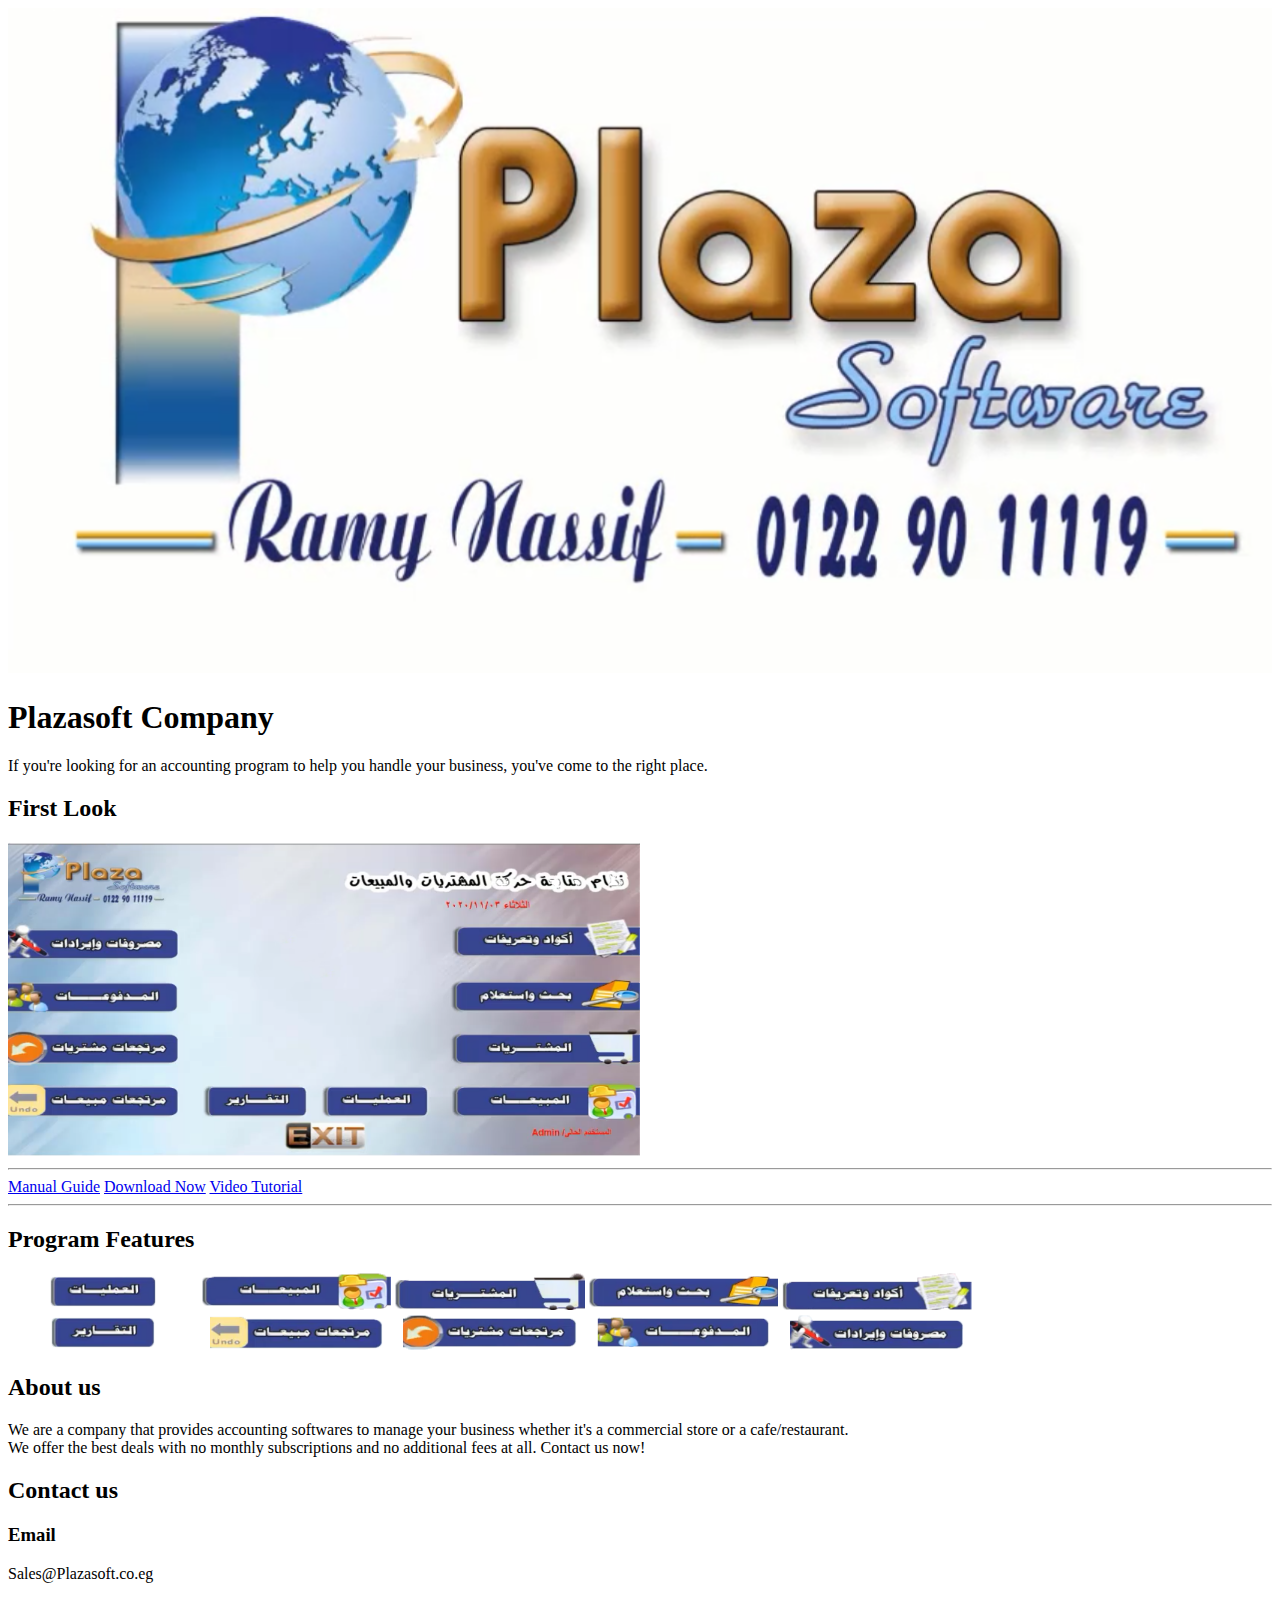
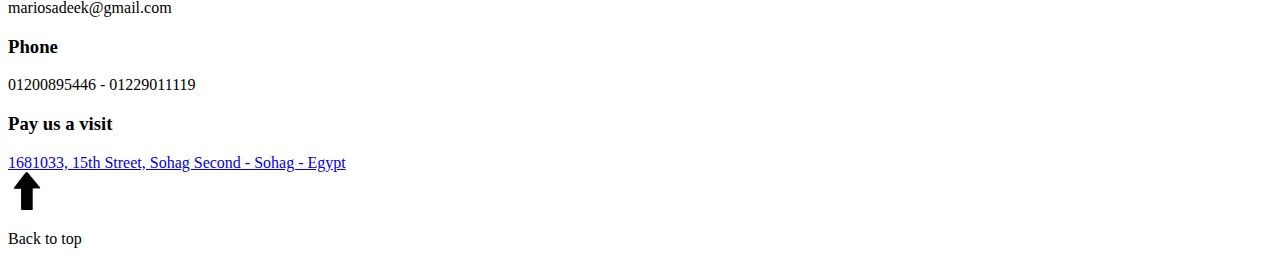
==== index.html @ feaf58da "clean up" ====
<!DOCTYPE html>
<html lang="en" dir="ltr">
  <head>
    <meta charset="utf-8">
    <meta name="keywords" content="accounting, program, software, commercial, business, restaurant, cafe, plazasoft">
    <title>Plazasoft Co. For Accounting Softwares</title>
    <link rel="stylesheet" type="text/css" href="css/main.css">
  </head>
  <body>
    <div id="header">
      <img src="assets/Banner.png" width="100%" alt="Plazasoft Company For Accounting Softwares"/>
      <h1>Plazasoft Company</h1>
      <p>If you're looking for an accounting program to help you handle your business,  you've come to the right place.</p>
      <h2>First Look</h2>
      <img src="assets/Main%20Page.png" width="50%"/>
    </div>
    <div id="navigation">
      <hr>
        <a href="Downloads/Manual%20Guide.pdf" target="_blank">Manual Guide</a>
        <a href="https://www.mediafire.com/file/q9raohghc928gdm/PlazaSoft_Stores.exe/file" target="_blank">Download Now</a>
        <a href=https://www.youtube.com/watch?v=xeE-4K6OroU target="_blank">Video Tutorial</a>
      <hr>
    </div>
    <div id="features">
      <h2>Program Features</h2>
        <a href="Internals/Operations.html"><img src="assets/Operations.png" width="15%"></a>
        <a href="Internals/Sales.html"><img src="assets/Sales.png" width="15%"></a>
        <a href="Internals/Purchases.html"><img src="assets/Purchases.png" width="15%"></a>
        <a href="Internals/Search.html"><img src="assets/Search.png" width="15%"></a>
        <a href="Internals/Definitions.html"><img src="assets/Definitions.png" width="15%"></a>
          <br>
        <a href="Internals/Reports.html"><img src="assets/Reports.png" width="15%"></a>
        <a href="Internals/Sales%20Returns.html"><img src="assets/Sales%20Returns.png" width="15%"></a>
        <a href="Internals/Purchases%20Returns.html"><img src="assets/Purchases%20Returns.png" width="15%"></a>
        <a href="Internals/Payments.html"><img src="assets/Payments.png" width="15%"></a>
        <a href="Internals/Rev&Exp.html"><img src="assets/Rev&Exp.png" width="15%"></a>
    </div>
    <div id="about-us">
      <h2>About us</h2>
        <p>We are a company that provides accounting softwares to manage your business whether it's a commercial store or a cafe/restaurant.<br> We offer the best deals with no monthly subscriptions and no additional fees at all. Contact us now!</p>
    </div>
    <div id="contact-us">
      <h2>Contact us</h2>
        <div class="contact=method">
          <h3>Email</h3>
            <p>Sales@Plazasoft.co.eg</p>
            <p>mariosadeek@gmail.com</p>
        </div>
        <div class="contact=method">
          <h3>Phone</h3>
            <p>01200895446 - 01229011119</p>
        </div>
        <div class="contact=method">
          <h3>Pay us a visit</h3>
            <a href="https://goo.gl/maps/ZYyWYoKsWqREdc7w9" target="_blank">1681033, 15th Street, Sohag Second - Sohag - Egypt</a>
        </div>
    </div>
    <div id="footer">
      <a href="#top"><img src="assets/Arrow%20Up.png" width="3%"></a>
      <p>Back to top</p>
    </div>
  </body>
</html>
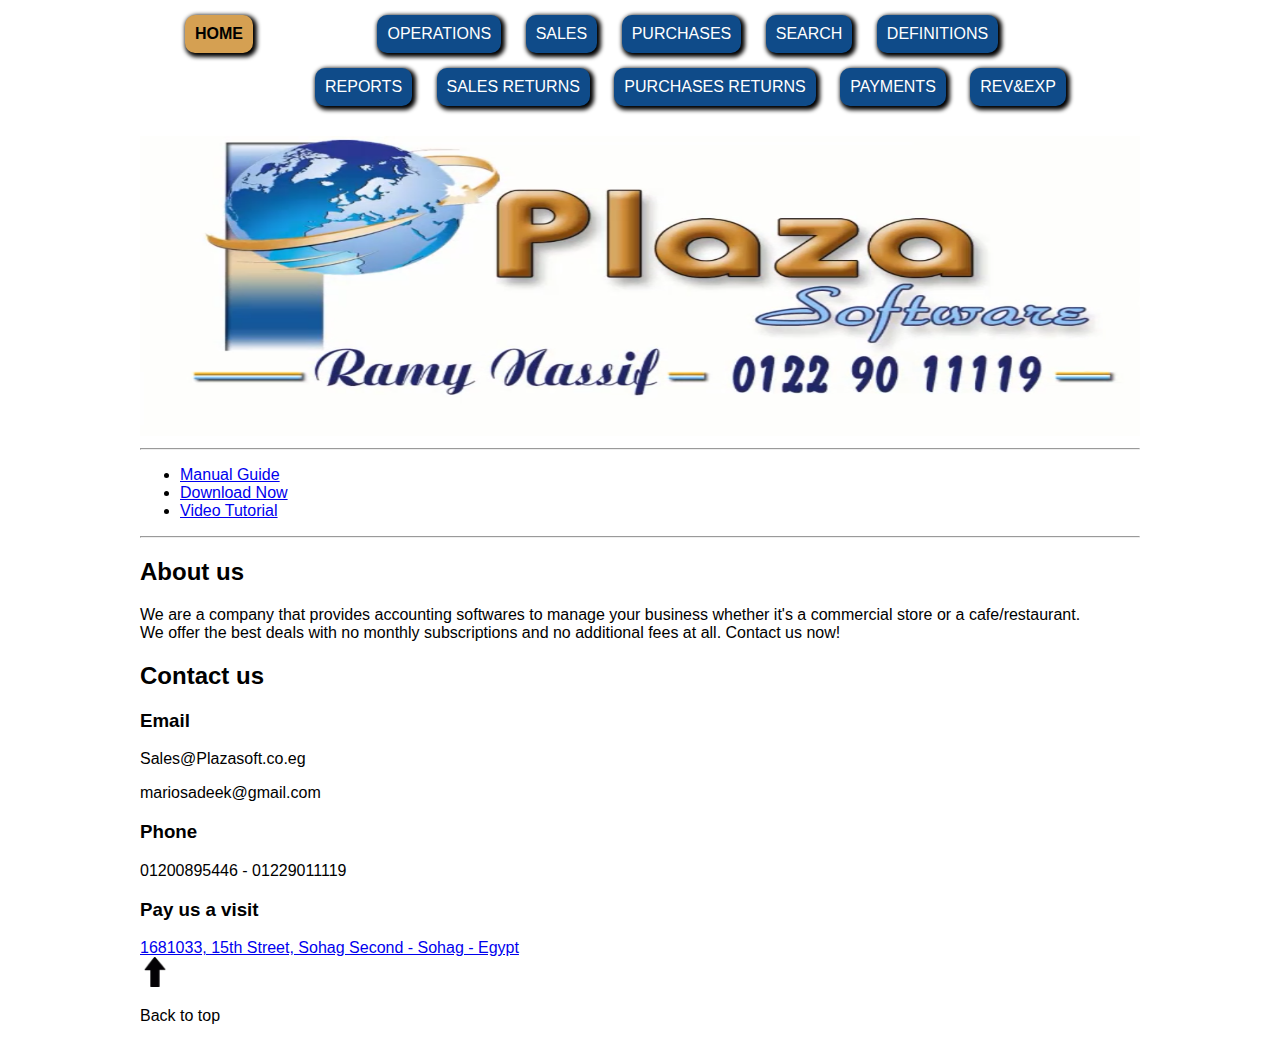
==== commit cd0d6fc1: "Finished header styling" ====
--- a/index.html
+++ b/index.html
@@ -2,62 +2,62 @@
 <html lang="en" dir="ltr">
   <head>
     <meta charset="utf-8">
-    <meta name="keywords" content="accounting, program, software, commercial, business, restaurant, cafe, plazasoft">
-    <title>Plazasoft Co. For Accounting Softwares</title>
+    <title>Plazasoft Stores</title>
     <link rel="stylesheet" type="text/css" href="css/main.css">
   </head>
   <body>
-    <div id="header">
-      <img src="assets/Banner.png" width="100%" alt="Plazasoft Company For Accounting Softwares"/>
-      <h1>Plazasoft Company</h1>
-      <p>If you're looking for an accounting program to help you handle your business,  you've come to the right place.</p>
-      <h2>First Look</h2>
-      <img src="assets/Main%20Page.png" width="50%"/>
-    </div>
-    <div id="navigation">
-      <hr>
-        <a href="Downloads/Manual%20Guide.pdf" target="_blank">Manual Guide</a>
-        <a href="https://www.mediafire.com/file/q9raohghc928gdm/PlazaSoft_Stores.exe/file" target="_blank">Download Now</a>
-        <a href=https://www.youtube.com/watch?v=xeE-4K6OroU target="_blank">Video Tutorial</a>
-      <hr>
-    </div>
-    <div id="features">
-      <h2>Program Features</h2>
-        <a href="Internals/Operations.html"><img src="assets/Operations.png" width="15%"></a>
-        <a href="Internals/Sales.html"><img src="assets/Sales.png" width="15%"></a>
-        <a href="Internals/Purchases.html"><img src="assets/Purchases.png" width="15%"></a>
-        <a href="Internals/Search.html"><img src="assets/Search.png" width="15%"></a>
-        <a href="Internals/Definitions.html"><img src="assets/Definitions.png" width="15%"></a>
-          <br>
-        <a href="Internals/Reports.html"><img src="assets/Reports.png" width="15%"></a>
-        <a href="Internals/Sales%20Returns.html"><img src="assets/Sales%20Returns.png" width="15%"></a>
-        <a href="Internals/Purchases%20Returns.html"><img src="assets/Purchases%20Returns.png" width="15%"></a>
-        <a href="Internals/Payments.html"><img src="assets/Payments.png" width="15%"></a>
-        <a href="Internals/Rev&Exp.html"><img src="assets/Rev&Exp.png" width="15%"></a>
-    </div>
-    <div id="about-us">
-      <h2>About us</h2>
-        <p>We are a company that provides accounting softwares to manage your business whether it's a commercial store or a cafe/restaurant.<br> We offer the best deals with no monthly subscriptions and no additional fees at all. Contact us now!</p>
-    </div>
-    <div id="contact-us">
-      <h2>Contact us</h2>
-        <div class="contact=method">
-          <h3>Email</h3>
-            <p>Sales@Plazasoft.co.eg</p>
-            <p>mariosadeek@gmail.com</p>
-        </div>
-        <div class="contact=method">
-          <h3>Phone</h3>
-            <p>01200895446 - 01229011119</p>
-        </div>
-        <div class="contact=method">
-          <h3>Pay us a visit</h3>
-            <a href="https://goo.gl/maps/ZYyWYoKsWqREdc7w9" target="_blank">1681033, 15th Street, Sohag Second - Sohag - Egypt</a>
-        </div>
-    </div>
-    <div id="footer">
-      <a href="#top"><img src="assets/Arrow%20Up.png" width="3%"></a>
-      <p>Back to top</p>
+    <div id="wrapper">
+      <div id="navigation">
+        <ul>
+          <a href="index.html" class="current"><li class="current">Home</li></a>
+          <a href="Internals/Operations.html"><li>Operations</li></a>
+          <a href="Internals/Sales.html"><li>Sales</li></a>
+          <a href="Internals/Purchases.html"><li>Purchases</li></a>
+          <a href="Internals/Search.html"><li>Search</li></a>
+          <a href="Internals/Definitions.html"><li>Definitions</li></a>
+          <a href="Internals/Reports.html"><li>Reports</li></a>
+          <a href="Internals/Sales%20Returns.html"><li>Sales Returns</li></a>
+          <a href="Internals/Purchases%20Returns.html"><li>Purchases Returns</li></a>
+          <a href="Internals/Payments.html"><li>Payments</li></a>
+          <a href="Internals/Rev&Exp.html"><li>Rev&Exp</li></a>
+        </ul>
+      </div>
+      <div id="header">
+        <img src="assets/Banner.png" alt="Plazasoft Company"/>
+      </div>
+      <div id="">
+        <hr>
+          <ul>
+            <li><a href="Downloads/Manual%20Guide.pdf" target="_blank">Manual Guide</a></li>
+            <li><a href="https://www.mediafire.com/file/q9raohghc928gdm/PlazaSoft_Stores.exe/file" target="_blank">Download Now</a></li>
+            <li><a href=https://www.youtube.com/watch?v=xeE-4K6OroU target="_blank">Video Tutorial</a></li>
+          </ul>
+        <hr>
+      </div>
+      <div id="about-us">
+        <h2>About us</h2>
+          <p>We are a company that provides accounting softwares to manage your business whether it's a commercial store or a cafe/restaurant.<br> We offer the best deals with no monthly subscriptions and no additional fees at all. Contact us now!</p>
+      </div>
+      <div id="contact-us">
+        <h2>Contact us</h2>
+          <div class="contact=method">
+            <h3>Email</h3>
+              <p>Sales@Plazasoft.co.eg</p>
+              <p>mariosadeek@gmail.com</p>
+          </div>
+          <div class="contact=method">
+            <h3>Phone</h3>
+              <p>01200895446 - 01229011119</p>
+          </div>
+          <div class="contact=method">
+            <h3>Pay us a visit</h3>
+              <a href="https://goo.gl/maps/ZYyWYoKsWqREdc7w9" target="_blank">1681033, 15th Street, Sohag Second - Sohag - Egypt</a>
+          </div>
+      </div>
+      <div id="footer">
+        <a href="top"><img src="assets/Arrow%20Up.png" width="3%"></a>
+        <p>Back to top</p>
+      </div>
     </div>
   </body>
 </html>
--- a/css/main.css
+++ b/css/main.css
@@ -0,0 +1,62 @@
+body{
+  font-family: arial;
+  margin: 0;
+  background-image:url(https://media.istockphoto.com/id/480288890/photo/it-background-hexadecimal-code-a01.jpg?s=1024x1024&w=is&k=20&c=R2-akiMC6dX0rs9isSxPCZDdPj98Pc2r-R2IdH-oY7E=);
+  background-repeat: no-repeat;
+  background-position: middle center;
+  background-size: 150%;
+}
+#wrapper{
+  width: 1000px;
+  margin: 0 auto;
+  background: #fff
+}
+#header img{
+  width: 100%;
+  height: 300px;
+}
+
+
+#navigation{
+  padding: 5px;
+}
+#navigation ul{
+  text-align: left;
+  list-style-type: none;
+  margin: 10px auto;
+}
+#navigation a{
+  font-size: 16px;
+  text-decoration: none;
+  text-transform: uppercase;
+    color: white;
+}
+#navigation li{
+  background-color: #0f4b89;
+  display: inline-block;
+  border-radius: 10px;
+  box-shadow: 2px 2px 4px 2px #000000;
+  margin-right: 20px;
+  margin-bottom: 15px;
+  padding: 10px;
+}
+#navigation li.current{
+  background-color: #d5a052;
+  color: #000000;
+}
+#navigation a:first-child{
+  display: inline-block;
+  margin-right: 100px;
+  font-weight: bold;
+
+}
+#navigation a:nth-child(7){
+  margin-left: 130px;
+}
+#navigation li:hover{
+  background-color: #d5a052;
+  color: #000000;
+}
+#navigation li:active{
+  box-shadow: 1px 1px 2px 1px;
+}
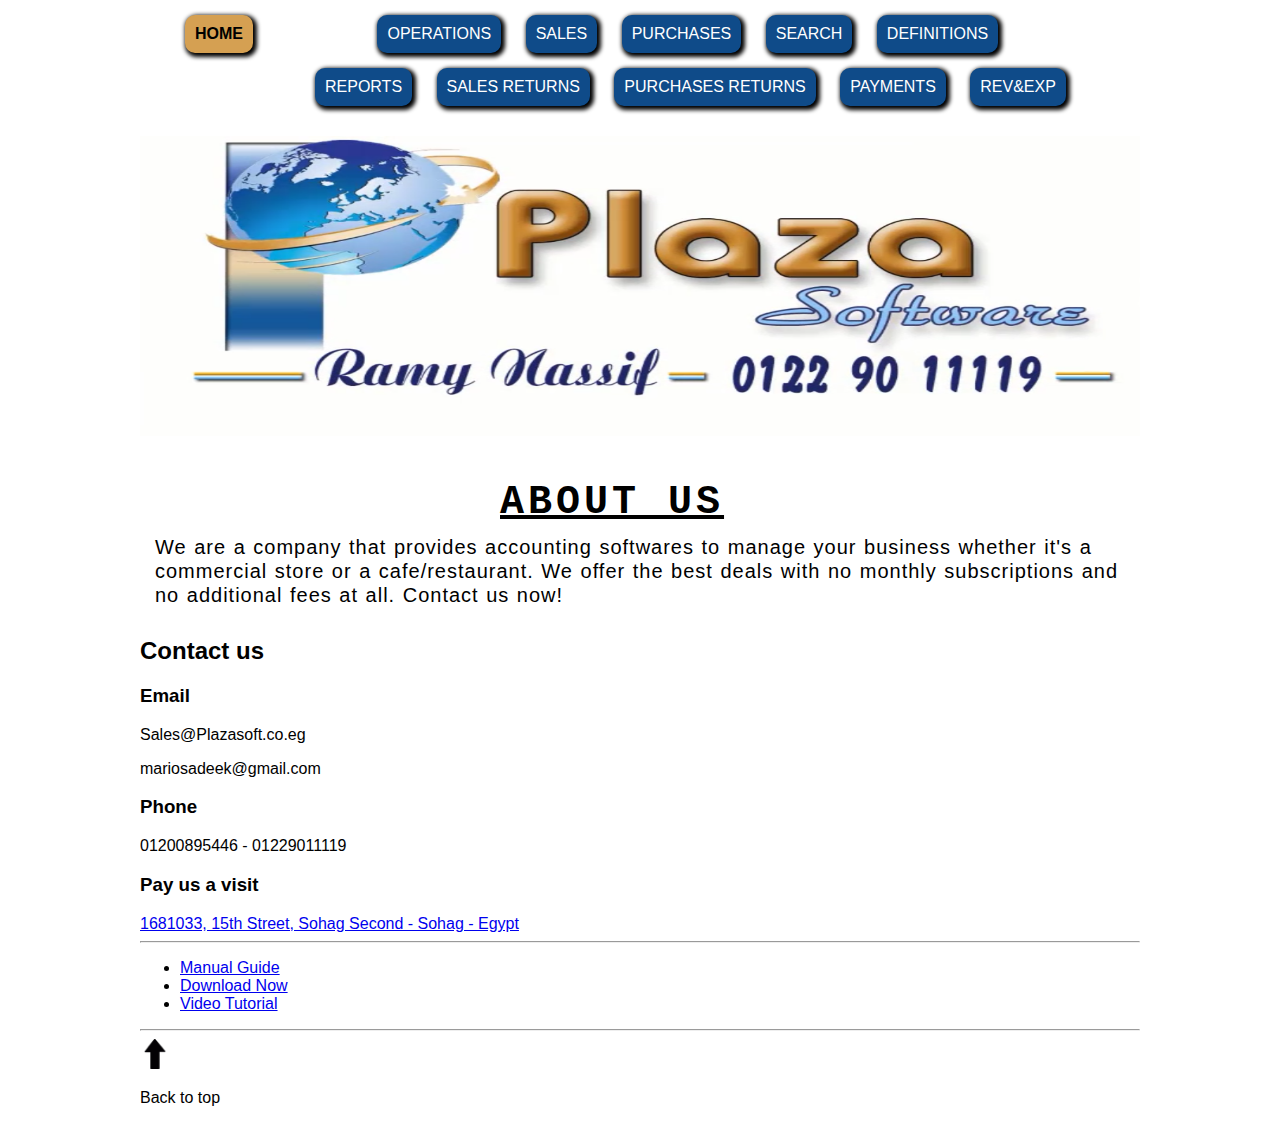
==== commit ced25c74: "Styled about-us section" ====
--- a/index.html
+++ b/index.html
@@ -1,9 +1,9 @@
 <!DOCTYPE html>
 <html lang="en" dir="ltr">
   <head>
-    <meta charset="utf-8">
+    <meta charset="utf-8" />
     <title>Plazasoft Stores</title>
-    <link rel="stylesheet" type="text/css" href="css/main.css">
+    <link rel="stylesheet" type="text/css" href="css/main.css" />
   </head>
   <body>
     <div id="wrapper">
@@ -17,45 +17,68 @@
           <a href="Internals/Definitions.html"><li>Definitions</li></a>
           <a href="Internals/Reports.html"><li>Reports</li></a>
           <a href="Internals/Sales%20Returns.html"><li>Sales Returns</li></a>
-          <a href="Internals/Purchases%20Returns.html"><li>Purchases Returns</li></a>
+          <a href="Internals/Purchases%20Returns.html"
+            ><li>Purchases Returns</li></a
+          >
           <a href="Internals/Payments.html"><li>Payments</li></a>
           <a href="Internals/Rev&Exp.html"><li>Rev&Exp</li></a>
         </ul>
       </div>
       <div id="header">
-        <img src="assets/Banner.png" alt="Plazasoft Company"/>
-      </div>
-      <div id="">
-        <hr>
-          <ul>
-            <li><a href="Downloads/Manual%20Guide.pdf" target="_blank">Manual Guide</a></li>
-            <li><a href="https://www.mediafire.com/file/q9raohghc928gdm/PlazaSoft_Stores.exe/file" target="_blank">Download Now</a></li>
-            <li><a href=https://www.youtube.com/watch?v=xeE-4K6OroU target="_blank">Video Tutorial</a></li>
-          </ul>
-        <hr>
+        <img src="assets/Banner.png" alt="Plazasoft Company" />
       </div>
       <div id="about-us">
         <h2>About us</h2>
-          <p>We are a company that provides accounting softwares to manage your business whether it's a commercial store or a cafe/restaurant.<br> We offer the best deals with no monthly subscriptions and no additional fees at all. Contact us now!</p>
+        <p>
+          We are a company that provides accounting softwares to manage your
+          business whether it's a commercial store or a cafe/restaurant. We
+          offer the best deals with no monthly subscriptions and no additional
+          fees at all. Contact us now!
+        </p>
       </div>
       <div id="contact-us">
         <h2>Contact us</h2>
-          <div class="contact=method">
-            <h3>Email</h3>
-              <p>Sales@Plazasoft.co.eg</p>
-              <p>mariosadeek@gmail.com</p>
-          </div>
-          <div class="contact=method">
-            <h3>Phone</h3>
-              <p>01200895446 - 01229011119</p>
-          </div>
-          <div class="contact=method">
-            <h3>Pay us a visit</h3>
-              <a href="https://goo.gl/maps/ZYyWYoKsWqREdc7w9" target="_blank">1681033, 15th Street, Sohag Second - Sohag - Egypt</a>
-          </div>
+        <div class="contact=method">
+          <h3>Email</h3>
+          <p>Sales@Plazasoft.co.eg</p>
+          <p>mariosadeek@gmail.com</p>
+        </div>
+        <div class="contact=method">
+          <h3>Phone</h3>
+          <p>01200895446 - 01229011119</p>
+        </div>
+        <div class="contact=method">
+          <h3>Pay us a visit</h3>
+          <a href="https://goo.gl/maps/ZYyWYoKsWqREdc7w9" target="_blank"
+            >1681033, 15th Street, Sohag Second - Sohag - Egypt</a
+          >
+        </div>
       </div>
       <div id="footer">
-        <a href="top"><img src="assets/Arrow%20Up.png" width="3%"></a>
+        <hr />
+        <ul>
+          <li>
+            <a href="Downloads/Manual%20Guide.pdf" target="_blank"
+              >Manual Guide</a
+            >
+          </li>
+          <li>
+            <a
+              href="https://www.mediafire.com/file/q9raohghc928gdm/PlazaSoft_Stores.exe/file"
+              target="_blank"
+              >Download Now</a
+            >
+          </li>
+          <li>
+            <a
+              href="https://www.youtube.com/watch?v=xeE-4K6OroU"
+              target="_blank"
+              >Video Tutorial</a
+            >
+          </li>
+        </ul>
+        <hr />
+        <a href="#navigation"><img src="assets/Arrow%20Up.png" width="3%" /></a>
         <p>Back to top</p>
       </div>
     </div>
--- a/css/main.css
+++ b/css/main.css
@@ -60,3 +60,24 @@
 #navigation li:active{
   box-shadow: 1px 1px 2px 1px;
 }
+
+#about-us h2{
+  letter-spacing: 4px;
+  text-decoration: underline;
+  text-transform: uppercase;
+  font-family: 'Courier New', Courier, monospace;
+  display: inline-block;
+  padding: 1%;
+  margin:30px 35%;
+  font-size: 40px;
+  font-weight: bolder;
+  margin-bottom: 0px;
+}
+#about-us p{
+  font-size: 20px;
+  font-family: 'Gill Sans', 'Gill Sans MT', Calibri, 'Trebuchet MS', sans-serif;
+  letter-spacing: 1px;
+  word-spacing: 1px;
+  line-height: 24px;
+  margin: 0px 15px 30px 15px;
+}
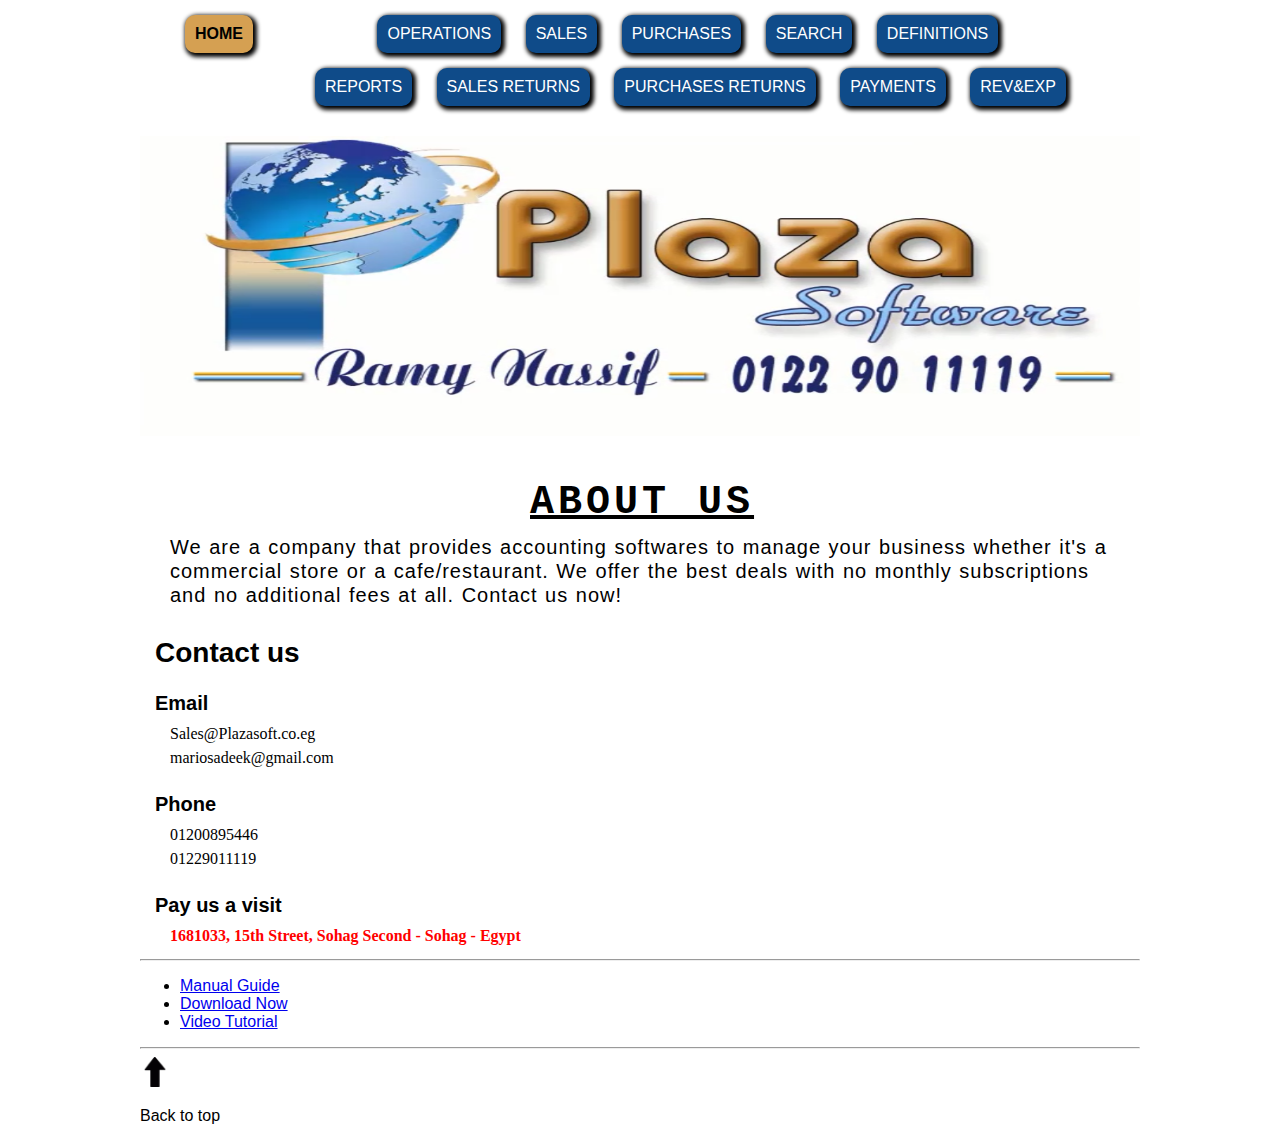
==== commit 603e6fbf: "styled contact-us section" ====
--- a/index.html
+++ b/index.html
@@ -41,11 +41,14 @@
         <div class="contact=method">
           <h3>Email</h3>
           <p>Sales@Plazasoft.co.eg</p>
+          <br />
           <p>mariosadeek@gmail.com</p>
         </div>
         <div class="contact=method">
           <h3>Phone</h3>
-          <p>01200895446 - 01229011119</p>
+          <p>01200895446</p>
+          <br />
+          <p>01229011119</p>
         </div>
         <div class="contact=method">
           <h3>Pay us a visit</h3>
--- a/css/main.css
+++ b/css/main.css
@@ -68,7 +68,7 @@
   font-family: 'Courier New', Courier, monospace;
   display: inline-block;
   padding: 1%;
-  margin:30px 35%;
+  margin:30px 10% 0px 38%;
   font-size: 40px;
   font-weight: bolder;
   margin-bottom: 0px;
@@ -79,5 +79,25 @@
   letter-spacing: 1px;
   word-spacing: 1px;
   line-height: 24px;
-  margin: 0px 15px 30px 15px;
+  margin: 0px 15px 30px 30px;
 }
+#contact-us h2{
+  font-size: 28px;
+  margin-left: 15px;
+}
+#contact-us h3{
+  font-size: 20px;
+  margin-left: 15px;
+  margin-bottom: 10px;
+}
+#contact-us p, #contact-us a{
+  display: inline-block;
+  margin: 0px 0px 10px 30px;
+  line-height: 10px;
+  text-decoration: none;
+  font-family: Georgia, 'Times New Roman', Times, serif;
+}
+#contact-us a{
+  color: red;
+  font-weight: bold;
+}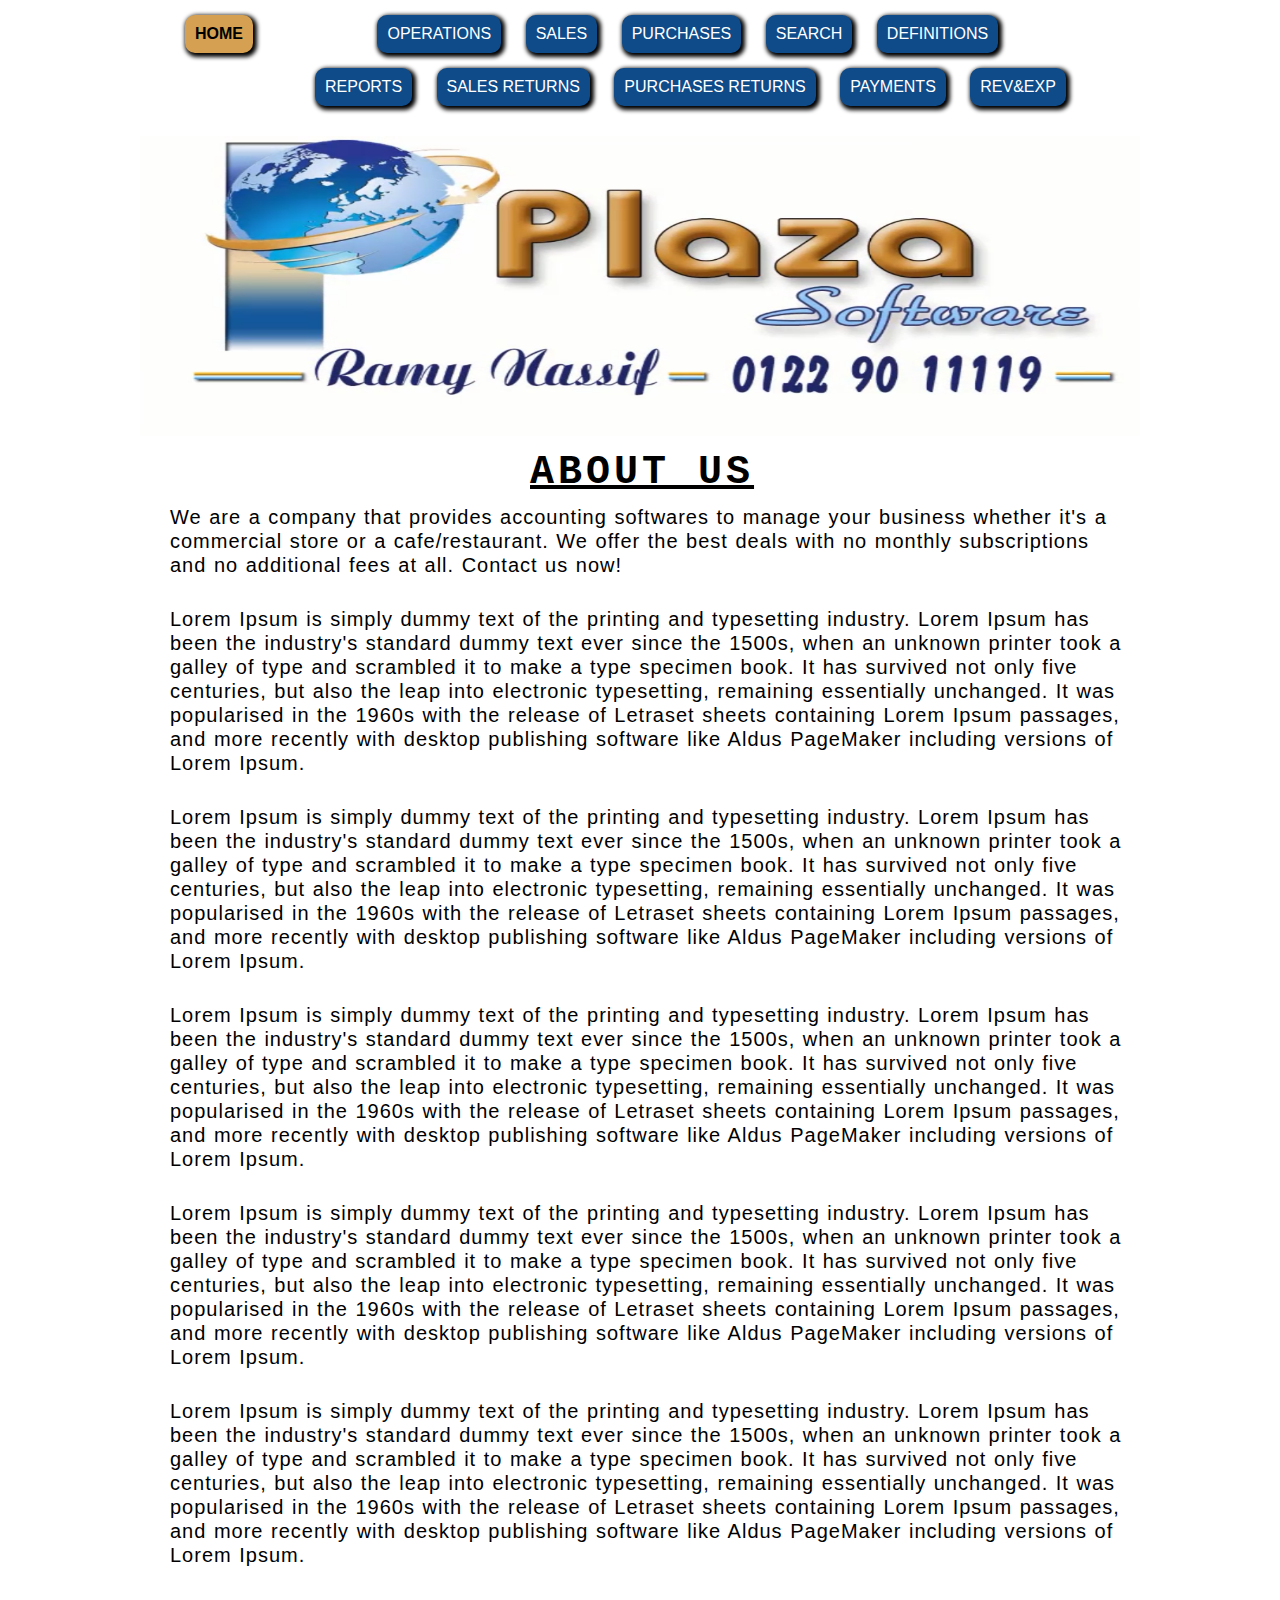
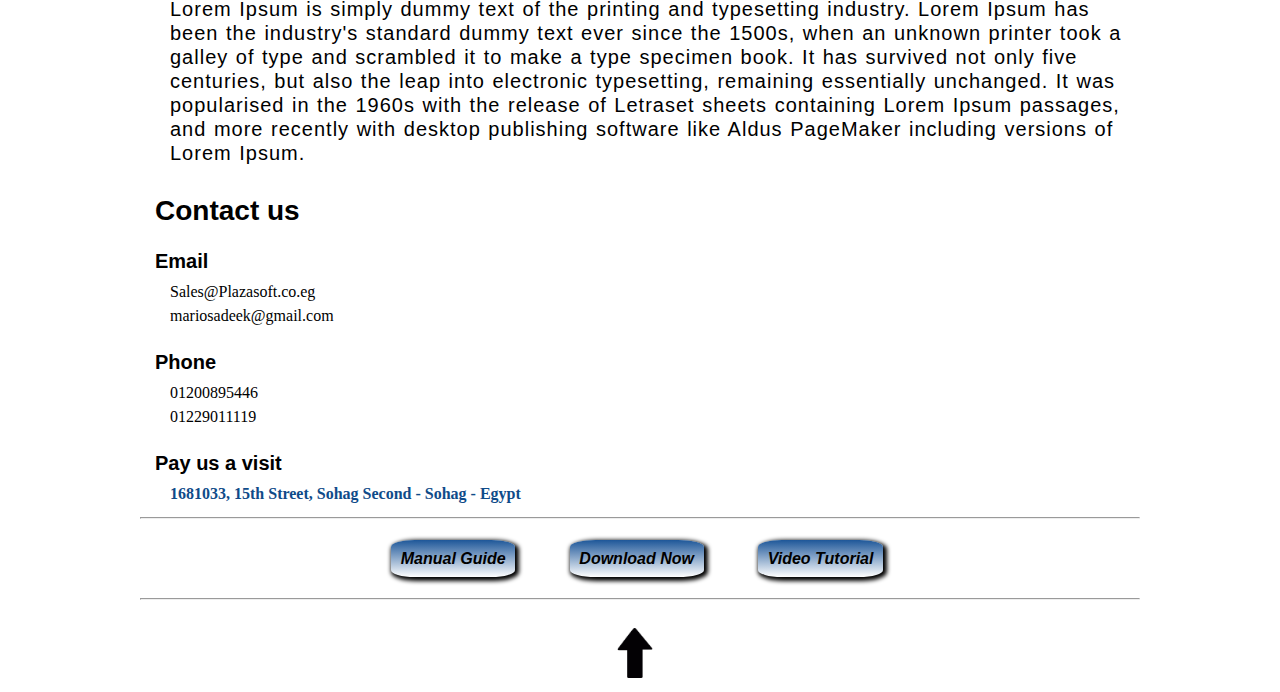
==== commit 2e6787c6: "footer and final touch" ====
--- a/index.html
+++ b/index.html
@@ -35,6 +35,72 @@
           offer the best deals with no monthly subscriptions and no additional
           fees at all. Contact us now!
         </p>
+        <p>
+          Lorem Ipsum is simply dummy text of the printing and typesetting
+          industry. Lorem Ipsum has been the industry's standard dummy text ever
+          since the 1500s, when an unknown printer took a galley of type and
+          scrambled it to make a type specimen book. It has survived not only
+          five centuries, but also the leap into electronic typesetting,
+          remaining essentially unchanged. It was popularised in the 1960s with
+          the release of Letraset sheets containing Lorem Ipsum passages, and
+          more recently with desktop publishing software like Aldus PageMaker
+          including versions of Lorem Ipsum.
+        </p>
+        <p>
+          Lorem Ipsum is simply dummy text of the printing and typesetting
+          industry. Lorem Ipsum has been the industry's standard dummy text ever
+          since the 1500s, when an unknown printer took a galley of type and
+          scrambled it to make a type specimen book. It has survived not only
+          five centuries, but also the leap into electronic typesetting,
+          remaining essentially unchanged. It was popularised in the 1960s with
+          the release of Letraset sheets containing Lorem Ipsum passages, and
+          more recently with desktop publishing software like Aldus PageMaker
+          including versions of Lorem Ipsum.
+        </p>
+        <p>
+          Lorem Ipsum is simply dummy text of the printing and typesetting
+          industry. Lorem Ipsum has been the industry's standard dummy text ever
+          since the 1500s, when an unknown printer took a galley of type and
+          scrambled it to make a type specimen book. It has survived not only
+          five centuries, but also the leap into electronic typesetting,
+          remaining essentially unchanged. It was popularised in the 1960s with
+          the release of Letraset sheets containing Lorem Ipsum passages, and
+          more recently with desktop publishing software like Aldus PageMaker
+          including versions of Lorem Ipsum.
+        </p>
+        <p>
+          Lorem Ipsum is simply dummy text of the printing and typesetting
+          industry. Lorem Ipsum has been the industry's standard dummy text ever
+          since the 1500s, when an unknown printer took a galley of type and
+          scrambled it to make a type specimen book. It has survived not only
+          five centuries, but also the leap into electronic typesetting,
+          remaining essentially unchanged. It was popularised in the 1960s with
+          the release of Letraset sheets containing Lorem Ipsum passages, and
+          more recently with desktop publishing software like Aldus PageMaker
+          including versions of Lorem Ipsum.
+        </p>
+        <p>
+          Lorem Ipsum is simply dummy text of the printing and typesetting
+          industry. Lorem Ipsum has been the industry's standard dummy text ever
+          since the 1500s, when an unknown printer took a galley of type and
+          scrambled it to make a type specimen book. It has survived not only
+          five centuries, but also the leap into electronic typesetting,
+          remaining essentially unchanged. It was popularised in the 1960s with
+          the release of Letraset sheets containing Lorem Ipsum passages, and
+          more recently with desktop publishing software like Aldus PageMaker
+          including versions of Lorem Ipsum.
+        </p>
+        <p>
+          Lorem Ipsum is simply dummy text of the printing and typesetting
+          industry. Lorem Ipsum has been the industry's standard dummy text ever
+          since the 1500s, when an unknown printer took a galley of type and
+          scrambled it to make a type specimen book. It has survived not only
+          five centuries, but also the leap into electronic typesetting,
+          remaining essentially unchanged. It was popularised in the 1960s with
+          the release of Letraset sheets containing Lorem Ipsum passages, and
+          more recently with desktop publishing software like Aldus PageMaker
+          including versions of Lorem Ipsum.
+        </p>
       </div>
       <div id="contact-us">
         <h2>Contact us</h2>
@@ -57,32 +123,25 @@
           >
         </div>
       </div>
-      <div id="footer">
+      <div id="downloads">
         <hr />
         <ul>
-          <li>
-            <a href="Downloads/Manual%20Guide.pdf" target="_blank"
-              >Manual Guide</a
-            >
-          </li>
-          <li>
-            <a
-              href="https://www.mediafire.com/file/q9raohghc928gdm/PlazaSoft_Stores.exe/file"
-              target="_blank"
-              >Download Now</a
-            >
-          </li>
-          <li>
-            <a
-              href="https://www.youtube.com/watch?v=xeE-4K6OroU"
-              target="_blank"
-              >Video Tutorial</a
-            >
-          </li>
+          <a href="Downloads/Manual%20Guide.pdf" target="_blank"
+            ><li>Manual Guide</li></a
+          >
+          <a
+            href="https://www.mediafire.com/file/q9raohghc928gdm/PlazaSoft_Stores.exe/file"
+            target="_blank"
+            ><li>Download Now</li></a
+          >
+          <a href="https://www.youtube.com/watch?v=xeE-4K6OroU" target="_blank"
+            ><li>Video Tutorial</li></a
+          >
         </ul>
         <hr />
+      </div>
+      <div id="footer">
         <a href="#navigation"><img src="assets/Arrow%20Up.png" width="3%" /></a>
-        <p>Back to top</p>
       </div>
     </div>
   </body>
--- a/css/main.css
+++ b/css/main.css
@@ -4,7 +4,7 @@
   background-image:url(https://media.istockphoto.com/id/480288890/photo/it-background-hexadecimal-code-a01.jpg?s=1024x1024&w=is&k=20&c=R2-akiMC6dX0rs9isSxPCZDdPj98Pc2r-R2IdH-oY7E=);
   background-repeat: no-repeat;
   background-position: middle center;
-  background-size: 150%;
+  background-size: 200%;
 }
 #wrapper{
   width: 1000px;
@@ -14,6 +14,7 @@
 #header img{
   width: 100%;
   height: 300px;
+  margin-bottom: 0px;
 }
 
 
@@ -68,10 +69,9 @@
   font-family: 'Courier New', Courier, monospace;
   display: inline-block;
   padding: 1%;
-  margin:30px 10% 0px 38%;
+  margin:0px 10% 0px 38%;
   font-size: 40px;
   font-weight: bolder;
-  margin-bottom: 0px;
 }
 #about-us p{
   font-size: 20px;
@@ -98,6 +98,43 @@
   font-family: Georgia, 'Times New Roman', Times, serif;
 }
 #contact-us a{
-  color: red;
+  color: #0f4b89;
   font-weight: bold;
-}+}
+#contact-us a:hover{
+  color: #d5a052;
+}
+#downloads a{
+  text-decoration: none;
+  color: black;
+  list-style: none;
+  font-weight: bold;
+  font-style: italic;
+  display: inline-block;
+  display: inline-block;
+  padding: 1%;
+  border-radius: 19%;
+  margin: 5px 25px 5px 25px;
+background: -moz-linear-gradient(top,  rgba(30,87,153,1) 0%, rgba(125,185,232,0) 100%);
+background: -webkit-linear-gradient(top,  rgba(30,87,153,1) 0%,rgba(125,185,232,0) 100%);
+background: linear-gradient(to bottom,  rgba(30,87,153,1) 0%,rgba(125,185,232,0) 100%);
+filter: progid:DXImageTransform.Microsoft.gradient( startColorstr='#1e5799', endColorstr='#007db9e8',GradientType=0 );
+box-shadow: 2px 2px 4px 2px #000000;
+}
+#downloads a:first-child{
+  margin-left: 22%;
+}
+#downloads a:hover{
+/* Permalink - use to edit and share this gradient: https://colorzilla.com/gradient-editor/#d5a052+0,d3c1a7+100&1+0,0+100 */
+background: -moz-linear-gradient(top,  rgba(213,160,82,1) 0%, rgba(211,193,167,0) 100%); /* FF3.6-15 */
+background: -webkit-linear-gradient(top,  rgba(213,160,82,1) 0%,rgba(211,193,167,0) 100%); /* Chrome10-25,Safari5.1-6 */
+background: linear-gradient(to bottom,  rgba(213,160,82,1) 0%,rgba(211,193,167,0) 100%); /* W3C, IE10+, FF16+, Chrome26+, Opera12+, Safari7+ */
+filter: progid:DXImageTransform.Microsoft.gradient( startColorstr='#d5a052', endColorstr='#00d3c1a7',GradientType=0 ); /* IE6-9 */
+}
+#downloads a:active{
+  box-shadow: 1px 1px 2px 1px #000000;
+}
+#footer img{
+  margin: 20px 50% 10px 47%;
+  width: 5%;
+}
